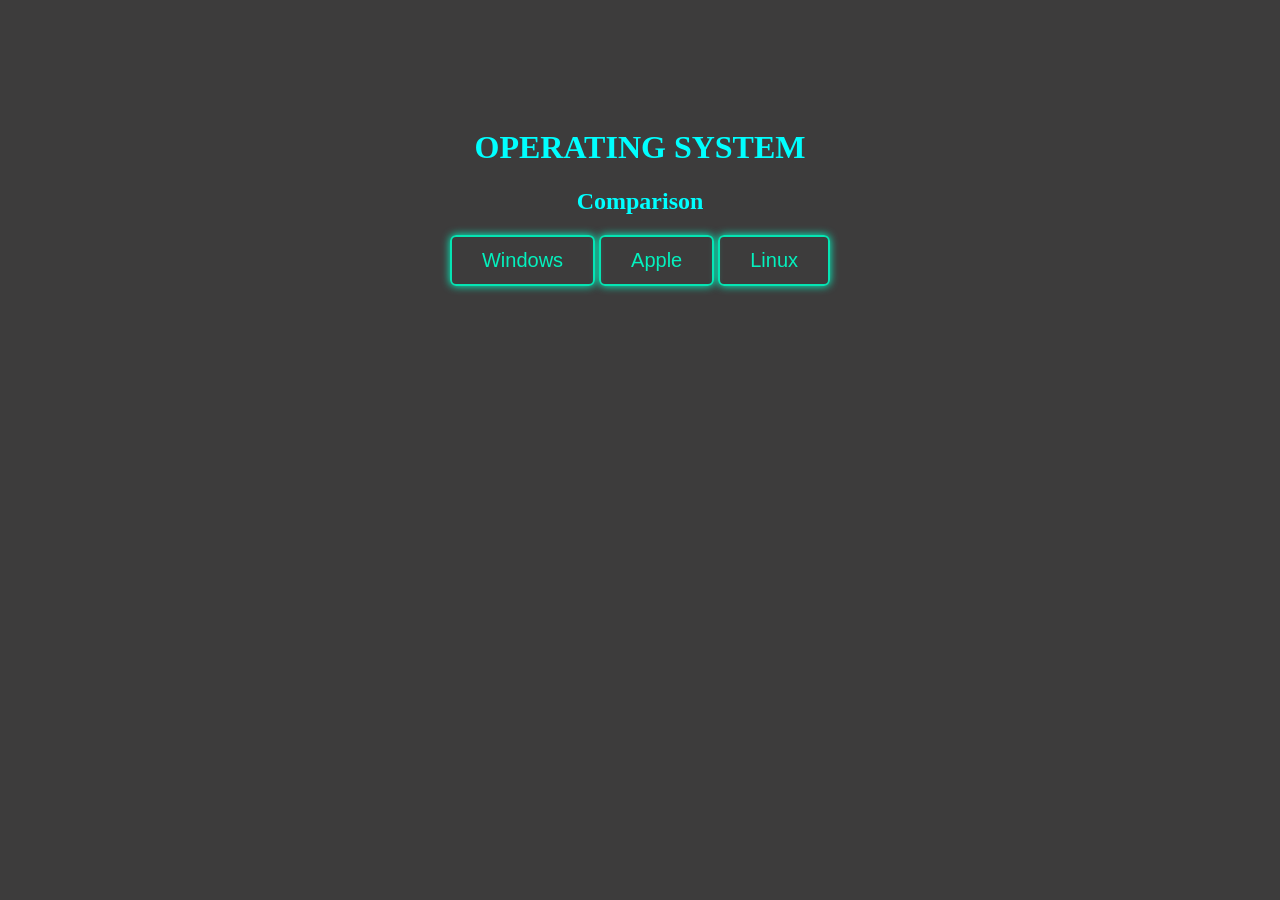
==== index.html @ f9965b1b "Rename YFF 2042/index.html to index.html" ====
<!DOCTYPE html>
<html lang="en">
  <head>
    <meta charset="UTF-8" />
    <meta name="viewport" content="width=device-width, initial-scale=1.0" />
    <link rel="stylesheet" href="style.css" />
    <title>2042</title>
  </head>
  <link
    href="https://fonts.googleapis.com/css2?family=Orbitron:wght@400;700;900&display=swap"
    rel="stylesheet"
  />
  <title>Button</title>
  <style>
    body {
      background-color: #3d3c3c;
      text-align: center;
      padding-top: 100px;
    }
    button {
      background-color: transparent;
      border: 2px solid #05e4b3;
      color: #04f1be;
      font-size: 20px;
      padding: 12px 30px;
      cursor: pointer;
      border-radius: 6px;
      transition: 0.3s;
      box-shadow: 0 0 8px #00ffc8;
    }
    button:hover {
      background-color: #018a6c;
      color: #0b0e11;
      box-shadow: 0 0 20px #00ffc8, 0 0 40px #00ffc8;
    }
  </style>
  <body>
    <h1 style="color: aqua">OPERATING SYSTEM</h1>
    <h2 style="color: aqua">Comparison</h2>
    <button id="windowsButton">Windows</button>
    <button id="appleButton">Apple</button>
    <button id="linuxButton">Linux</button>

    <ul id="windowsList" style="display: none; color: white">
      <li>Windows 7</li>
      <li>Windows 8</li>
      <li>Windows 10</li>
    </ul>
    <ul id="appleList" style="display: none; color: white">
      <li>Mac OS X</li>
      <li>Mac OS Sierra</li>
      <li>Mac OS Ventura</li>
    </ul>
    <ul id="linuxList" style="display: none; color: white">
      <li>Ubuntu</li>
      <li>Fedora</li>
      <li>Debian</li>
    </ul>

    <script>
      function toggleButton(buttonId, targetId) {
        const selectedButton = document.getElementById(buttonId);
        const selectedList = document.getElementById(targetId);
        selectedButton.addEventListener("click", function () {
          if (selectedList.style.display === "none") {
            selectedList.style.display = "block";
          } else {
            selectedList.style.display = "none";
          }
        });
      }
      toggleButton("windowsButton", "windowsList");
      toggleButton("appleButton", "appleList");
      toggleButton("linuxButton", "linuxList");
    </script>
  </body>
</html>
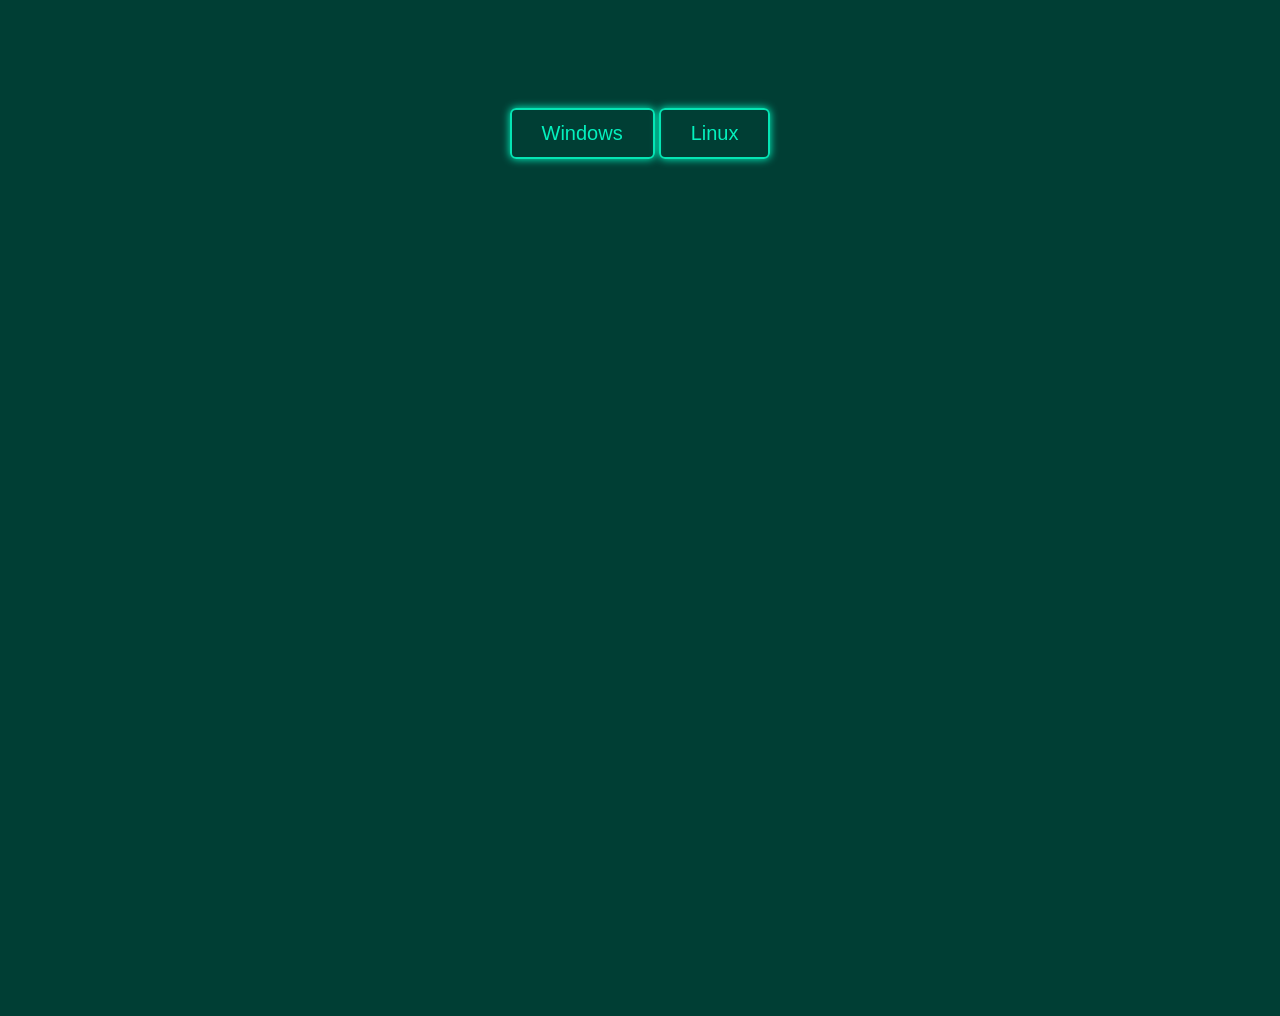
==== commit 2257af9e: "i make change the linux button" ====
--- a/index.html
+++ b/index.html
@@ -9,11 +9,13 @@
   <link
     href="https://fonts.googleapis.com/css2?family=Orbitron:wght@400;700;900&display=swap"
     rel="stylesheet"
-  />
+    <link rel="stylesheet" href="style.css">
+
+  
   <title>Button</title>
   <style>
     body {
-      background-color: #3d3c3c;
+      background-color: #003e34;
       text-align: center;
       padding-top: 100px;
     }
@@ -35,44 +37,20 @@
     }
   </style>
   <body>
-    <h1 style="color: aqua">OPERATING SYSTEM</h1>
-    <h2 style="color: aqua">Comparison</h2>
-    <button id="windowsButton">Windows</button>
-    <button id="appleButton">Apple</button>
-    <button id="linuxButton">Linux</button>
 
-    <ul id="windowsList" style="display: none; color: white">
-      <li>Windows 7</li>
-      <li>Windows 8</li>
-      <li>Windows 10</li>
-    </ul>
-    <ul id="appleList" style="display: none; color: white">
-      <li>Mac OS X</li>
-      <li>Mac OS Sierra</li>
-      <li>Mac OS Ventura</li>
-    </ul>
-    <ul id="linuxList" style="display: none; color: white">
-      <li>Ubuntu</li>
-      <li>Fedora</li>
-      <li>Debian</li>
-    </ul>
+    <div class="dropdown">
+    <button class="os-button">Windows</button>
+    <button class="os-button">Linux</button>
+    <div class="windows-list">
+        <h3>Ghost Spectre</h3>
+        <button>Windows 10</button>
+        <button>Windows 11</button>
+    <div class="Linux-list">
+        <h3>Bazzite</h3>
+        <button>Fedora</button>
 
-    <script>
-      function toggleButton(buttonId, targetId) {
-        const selectedButton = document.getElementById(buttonId);
-        const selectedList = document.getElementById(targetId);
-        selectedButton.addEventListener("click", function () {
-          if (selectedList.style.display === "none") {
-            selectedList.style.display = "block";
-          } else {
-            selectedList.style.display = "none";
-          }
-        });
-      }
-      toggleButton("windowsButton", "windowsList");
-      toggleButton("appleButton", "appleList");
-      toggleButton("linuxButton", "linuxList");
-    </script>
+    </div>
+</div>
   </body>
 </html>
  
--- a/style.css
+++ b/style.css
@@ -0,0 +1,71 @@
+@font-face {
+  font-family: "ModernRegular";
+  src: url("/fonts/font2042/ModernRegular.ttf") format("truetype");
+  font-weight: Regular;
+  font-style: Regular;
+}
+
+h1 {
+  font-family: "ModernRegular", sans-serif;
+}
+
+body {
+  background-image: url("images/background2042.jpg");
+  background-size: cover;
+  background-position: center;
+  height: 100vh;
+}
+
+h2 {
+  font-family: "ModernRegular", sans-serif;
+}
+
+.dropdown {
+    position: relative;
+    display: inline-block;
+}
+
+.windows-list {
+    display: none;
+    position: absolute;
+    right: 100%;
+    top: 0;
+    margin-right: 15px;
+
+    width: 200px;
+    padding: 15px;
+
+    background: #003f36;
+    border: 2px solid #00ffe1;
+    border-radius: 10px;
+    box-shadow: 0 0 15px #00ffe1;
+
+    z-index: 10;
+}
+
+.windows-list h3 {
+    color: #00ffe1;
+    margin-top: 0;
+}
+
+.windows-list button {
+    display: block;
+    width: 100%;
+    margin: 8px 0;
+    padding: 10px;
+
+    background: transparent;
+    color: #00ffe1;
+    border: 1px solid #00ffe1;
+    border-radius: 5px;
+    cursor: pointer;
+}
+
+.windows-list button:hover {
+    background: #00ffe1;
+    color: #003f36;
+}
+
+.dropdown:hover .windows-list {
+    display: block;
+}
--- a/style.css
+++ b/style.css
@@ -0,0 +1,71 @@
+@font-face {
+  font-family: "ModernRegular";
+  src: url("/fonts/font2042/ModernRegular.ttf") format("truetype");
+  font-weight: Regular;
+  font-style: Regular;
+}
+
+h1 {
+  font-family: "ModernRegular", sans-serif;
+}
+
+body {
+  background-image: url("images/background2042.jpg");
+  background-size: cover;
+  background-position: center;
+  height: 100vh;
+}
+
+h2 {
+  font-family: "ModernRegular", sans-serif;
+}
+
+.dropdown {
+    position: relative;
+    display: inline-block;
+}
+
+.windows-list {
+    display: none;
+    position: absolute;
+    right: 100%;
+    top: 0;
+    margin-right: 15px;
+
+    width: 200px;
+    padding: 15px;
+
+    background: #003f36;
+    border: 2px solid #00ffe1;
+    border-radius: 10px;
+    box-shadow: 0 0 15px #00ffe1;
+
+    z-index: 10;
+}
+
+.windows-list h3 {
+    color: #00ffe1;
+    margin-top: 0;
+}
+
+.windows-list button {
+    display: block;
+    width: 100%;
+    margin: 8px 0;
+    padding: 10px;
+
+    background: transparent;
+    color: #00ffe1;
+    border: 1px solid #00ffe1;
+    border-radius: 5px;
+    cursor: pointer;
+}
+
+.windows-list button:hover {
+    background: #00ffe1;
+    color: #003f36;
+}
+
+.dropdown:hover .windows-list {
+    display: block;
+}
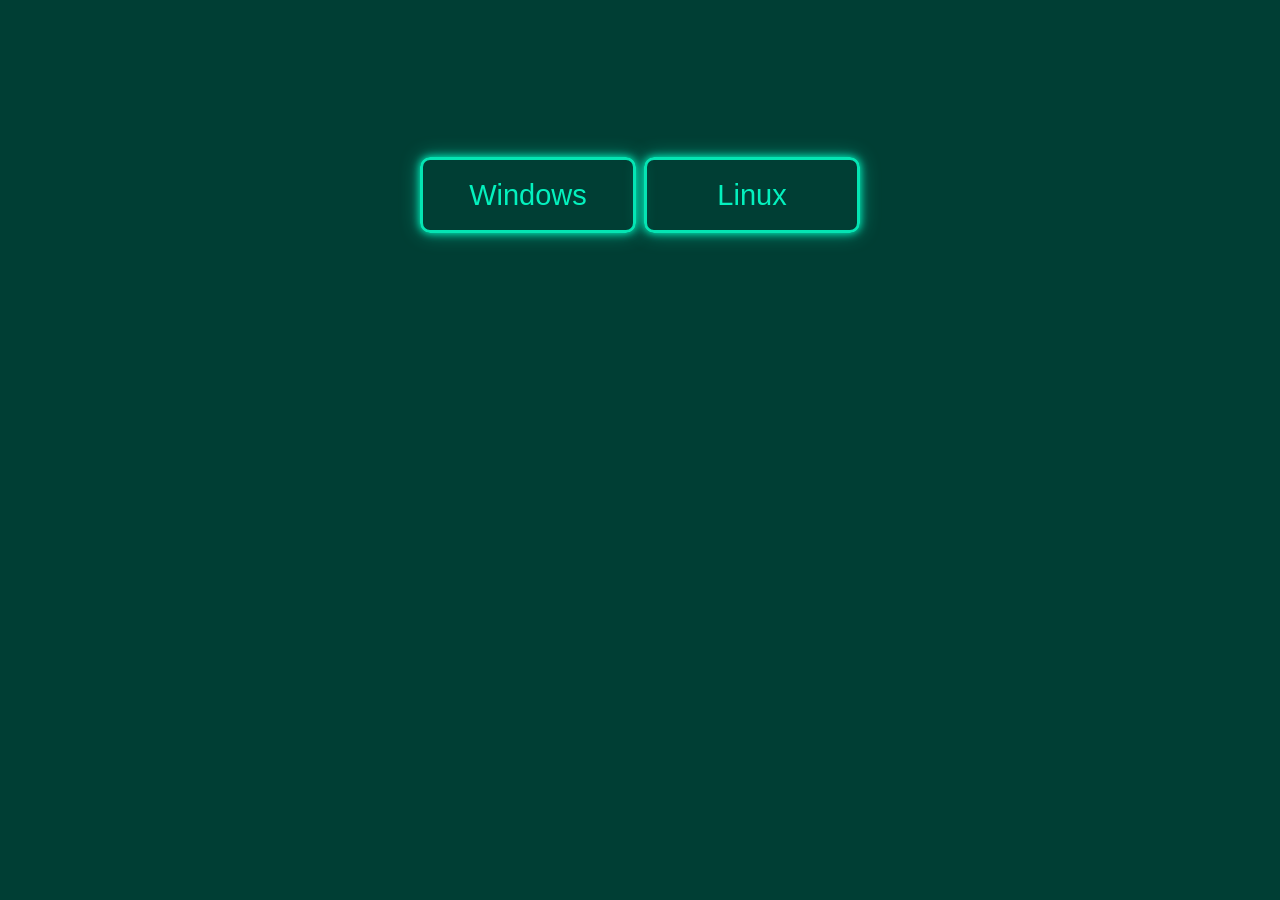
==== commit 3d8bb721: "PYTHON NIVÅ1" ====
--- a/index.html
+++ b/index.html
@@ -1,57 +1,75 @@
 <!DOCTYPE html>
 <html lang="en">
-  <head>
-    <meta charset="UTF-8" />
-    <meta name="viewport" content="width=device-width, initial-scale=1.0" />
-    <link rel="stylesheet" href="style.css" />
-    <title>2042</title>
-  </head>
-  <link
-    href="https://fonts.googleapis.com/css2?family=Orbitron:wght@400;700;900&display=swap"
-    rel="stylesheet"
+
+<head>
+    <meta charset="UTF-8">
+    <meta name="viewport" content="width=device-width, initial-scale=1.0">
+
     <link rel="stylesheet" href="style.css">
 
-  
-  <title>Button</title>
-  <style>
-    body {
-      background-color: #003e34;
-      text-align: center;
-      padding-top: 100px;
-    }
-    button {
-      background-color: transparent;
-      border: 2px solid #05e4b3;
-      color: #04f1be;
-      font-size: 20px;
-      padding: 12px 30px;
-      cursor: pointer;
-      border-radius: 6px;
-      transition: 0.3s;
-      box-shadow: 0 0 8px #00ffc8;
-    }
-    button:hover {
-      background-color: #018a6c;
-      color: #0b0e11;
-      box-shadow: 0 0 20px #00ffc8, 0 0 40px #00ffc8;
-    }
-  </style>
-  <body>
+    <title>2042</title>
+</head>
+
+<body>
 
     <div class="dropdown">
-    <button class="os-button">Windows</button>
-    <button class="os-button">Linux</button>
-    <div class="windows-list">
-        <h3>Ghost Spectre</h3>
-        <button>Windows 10</button>
-        <button>Windows 11</button>
-    <div class="Linux-list">
-        <h3>Bazzite</h3>
-        <button>Fedora</button>
+
+        <!-- WINDOWS -->
+        <div class="os">
+            <button class="os-button" onclick="toggleWindows()">
+                Windows
+            </button>
+
+            <div class="popup windows-list" id="windowsList">
+
+                <h3>Ghost Spectre</h3>
+
+                <button>Windows 10</button>
+                <button>Windows 11</button>
+
+            </div>
+        </div>
+
+
+        <!-- LINUX -->
+        <div class="os">
+            <button class="os-button" onclick="toggleLinux()">
+                Linux
+            </button>
+
+            <div class="popup linux-list" id="linuxList">
+
+                <h3>Bazzite</h3>
+
+                <button>CashyOS</button>
+
+            </div>
+        </div>
 
     </div>
-</div>
-  </body>
-</html>
- 
- 
+
+
+    <script>
+
+        function toggleWindows() {
+
+            document
+                .getElementById("windowsList")
+                .classList.toggle("show");
+
+        }
+
+
+        function toggleLinux() {
+
+            document
+                .getElementById("linuxList")
+                .classList.toggle("show");
+
+        }
+
+    </script>
+
+</body>
+
+</html>
--- a/style.css
+++ b/style.css
@@ -1,71 +1,116 @@
-@font-face {
-  font-family: "ModernRegular";
-  src: url("/fonts/font2042/ModernRegular.ttf") format("truetype");
-  font-weight: Regular;
-  font-style: Regular;
-}
-
-h1 {
-  font-family: "ModernRegular", sans-serif;
+* {
+    box-sizing: border-box;
 }
 
 body {
-  background-image: url("images/background2042.jpg");
-  background-size: cover;
-  background-position: center;
-  height: 100vh;
+    margin: 0;
+
+    background-color: #003e34;
+
+    text-align: center;
+
+    padding-top: 157px;
 }
 
-h2 {
-  font-family: "ModernRegular", sans-serif;
+
+/* Put Windows and Linux beside each other */
+.dropdown {
+    display: flex;
+    gap: 8px;
+
+    justify-content: center;
 }
 
-.dropdown {
+
+/* Each button gets its OWN popup */
+.os {
     position: relative;
-    display: inline-block;
 }
 
-.windows-list {
-    display: none;
-    position: absolute;
-    right: 100%;
-    top: 0;
-    margin-right: 15px;
 
-    width: 200px;
-    padding: 15px;
+/* Windows / Linux buttons */
+.os-button {
+    width: 216px;
+    height: 76px;
 
-    background: #003f36;
-    border: 2px solid #00ffe1;
+    background-color: transparent;
+
+    border: 3px solid #05e4b3;
     border-radius: 10px;
-    box-shadow: 0 0 15px #00ffe1;
 
-    z-index: 10;
+    color: #04f1be;
+
+    font-size: 29px;
+
+    cursor: pointer;
+
+    box-shadow:
+        0 0 8px #00ffc8,
+        0 0 20px rgba(0, 255, 200, 0.4);
 }
 
-.windows-list h3 {
-    color: #00ffe1;
-    margin-top: 0;
+
+/* Common popup style */
+.popup {
+    position: absolute;
+    top: 85px;
+    width: 350px;
+    padding: 20px;
+    background-color: #003e34;
+    border: 3px solid #05e4b3;
+    border-radius: 15px;
+    box-shadow:
+        0 0 10px #00ffc8,
+        0 0 30px rgba(0, 255, 200, 0.4);
+
+    display: none;
 }
 
-.windows-list button {
-    display: block;
-    width: 100%;
-    margin: 8px 0;
-    padding: 10px;
-
-    background: transparent;
-    color: #00ffe1;
-    border: 1px solid #00ffe1;
-    border-radius: 5px;
-    cursor: pointer;
+/* Windows popup position */
+.windows-list {
+    right: 224px;
+    top: 0;
 }
 
-.windows-list button:hover {
-    background: #00ffe1;
-    color: #003f36;
+.linux-list {
+    left: 224px;
+    top: 0;
+}
+/* Show popup */
+.popup.show {
+    display: block;
 }
 
-.dropdown:hover .windows-list {
-    display: block;
+
+/* Popup title */
+.popup h3 {
+    color: #04f1be;
+
+    font-family: Georgia, serif;
+
+    font-size: 27px;
+
+    margin-top: 5px;
 }
+
+
+/* Popup buttons */
+.popup button {
+    width: 300px;
+    height: 66px;
+
+    margin: 6px;
+
+    background-color: transparent;
+
+    border: 2px solid #05e4b3;
+    border-radius: 8px;
+
+    color: #04f1be;
+
+    font-size: 27px;
+
+    cursor: pointer;
+
+    box-shadow: 0 0 8px #00ffc8;
+}
